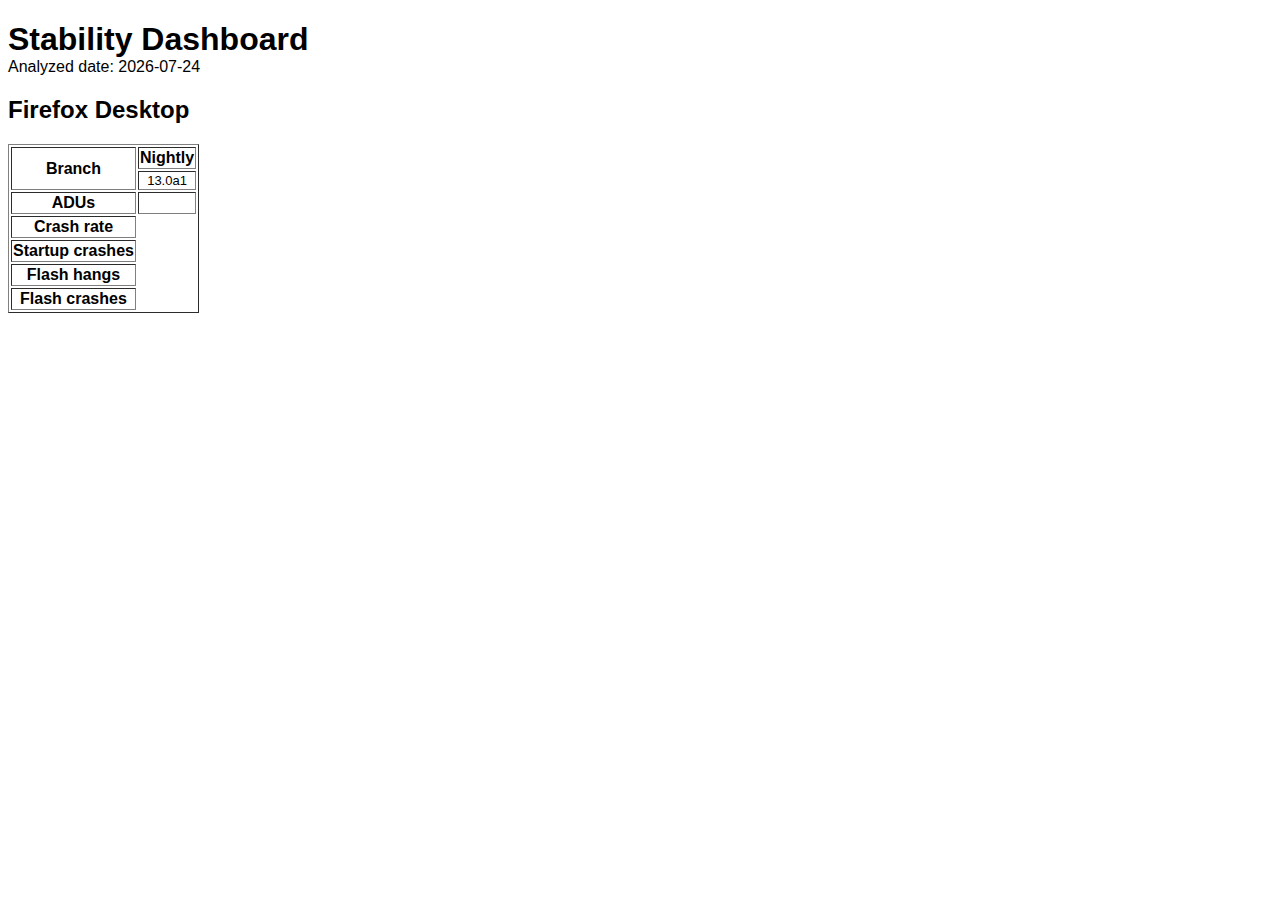
==== dashboard/index.html @ f4c394f8 "get ADUs into dashboard" ====
<!-- This Source Code Form is subject to the terms of the Mozilla Public
   - License, v. 2.0. If a copy of the MPL was not distributed with this file,
   - You can obtain one at http://mozilla.org/MPL/2.0/.  -->

<!DOCTYPE html>
<html>
<head>
  <meta http-equiv="Content-Type" content="text/html; charset=UTF-8">
  <title>Stability Dashboard</title>
  <script src="dashboard.js"></script>
  <link rel="stylesheet" href="dashboard.css">
</head>
<body>
<h1>Stability Dashboard</h1>
<p id="dateLine">Analyzed date: <span id="repDay"></span></p>

<div id="dashboard">
<section id="none">
<h2></h2>

<table border="1">
<tr class="headers"><th rowspan="2">Branch</th></tr>
<tr class="versions"></tr>
<tr class="adu"><th>ADUs</th></tr>
<tr class="rate"><th>Crash rate</th></tr>
<tr class="startup"><th>Startup crashes</th></tr>
<tr class="flashhang"><th>Flash hangs</th></tr>
<tr class="flashcrash"><th>Flash crashes</th></tr>
</table>
</section>
</div>

<p id="debug"></p>
<ul id="debugLog"></ul>
</body>
</html>
---- dashboard/dashboard.css ----
/* This Source Code Form is subject to the terms of the Mozilla Public
 * License, v. 2.0. If a copy of the MPL was not distributed with this file,
 * You can obtain one at http://mozilla.org/MPL/2.0/. */

body {
  font-family: sans-serif;
}

h1 {
  margin-bottom: 0;
}

#dateLine {
  margin-top: 0;
}

#none, .hidden {
  display: none;
}

.versions {
  font-size: small;
  text-align: center;
}

.num {
  font-size: small;
  text-align: center;
  vertical-align: middle;
}

.normal {
  background-color: #33CC33;
}

.outside {
  background-color: #CCCC33;
}

.faroff {
  background-color: #CC3333;
}

.fail {
  background-color: #CC33CC;
}

#debugLog {
  display: none;
}
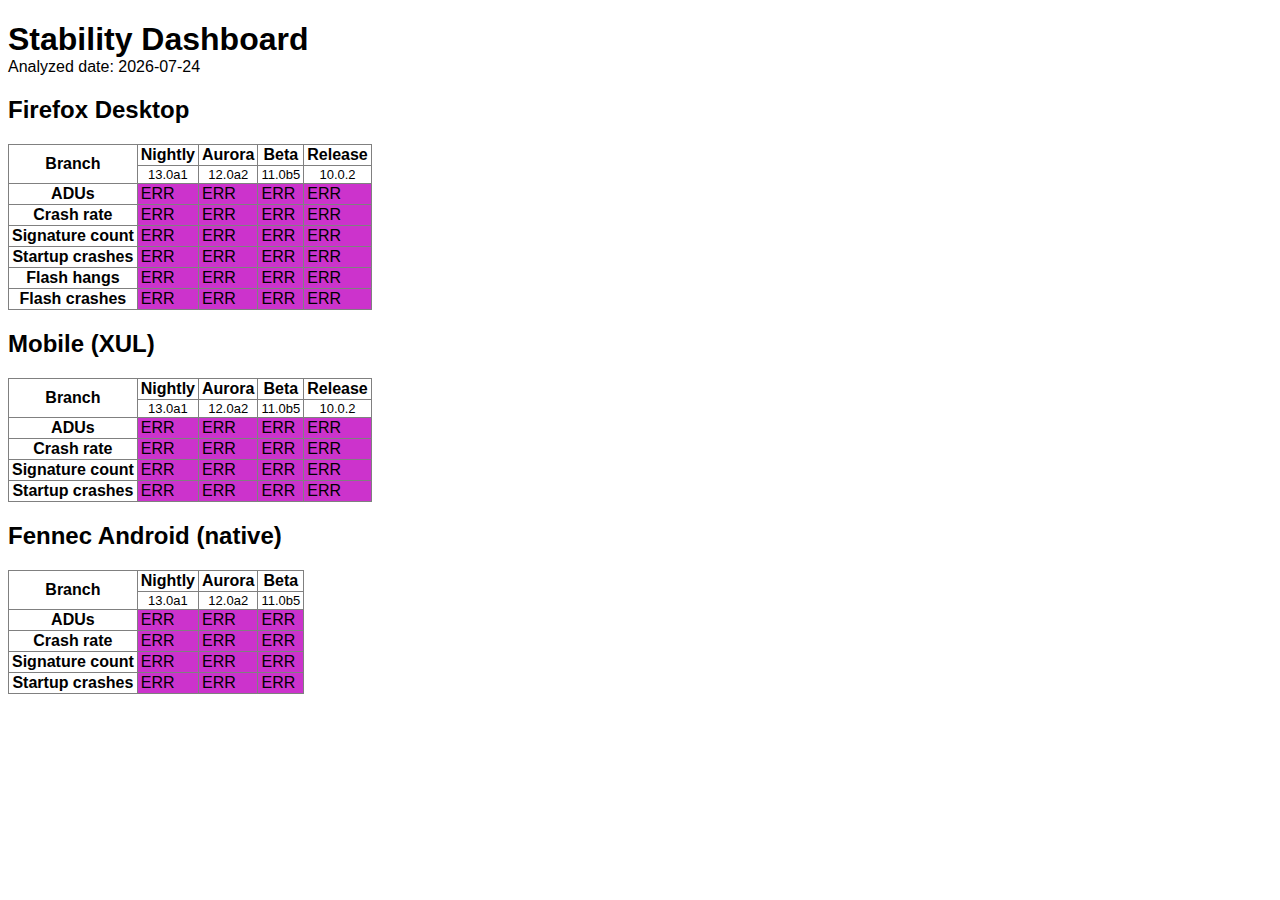
==== commit df49f578: "add an infobox to the dashboard" ====
--- a/dashboard/index.html
+++ b/dashboard/index.html
@@ -14,6 +14,21 @@
 <h1>Stability Dashboard</h1>
 <p id="dateLine">Analyzed date: <span id="repDay"></span></p>
 
+<div id="infobox">
+<p class="info adu">Active daily installations as counted by the AMO blocklist pings</p>
+<p class="info rate">Crash rate in total crashes per 100 ADUs</p>
+<p class="info sigcnt">Count of different signatures</p>
+<p class="info startup">Percentage of startup crashes (of total crashes)</p>
+<p class="info flashhang">Count of total hang reports that have a Flash version detected</p>
+<p class="info flashcrash">Percentage of non-hang reports that have a Flash version detected (compared to total non-hang reports)</p>
+<p class="version">Value for: <span id="verinfo"></span></p>
+<p class="moredata"><a href="" id="moredatalink">View detailed report</a></p>
+<p class="limits">
+  <span class="low">low</span><span class="high">high</span>: <span id="limit1"></span> -
+  <span class="low">min</span><span class="high">max</span>: <span id="limit2"></span>
+</p>
+</div>
+
 <div id="dashboard">
 <section id="none">
 <h2></h2>
@@ -23,6 +38,7 @@
 <tr class="versions"></tr>
 <tr class="adu"><th>ADUs</th></tr>
 <tr class="rate"><th>Crash rate</th></tr>
+<tr class="sigcnt"><th>Signature count</th></tr>
 <tr class="startup"><th>Startup crashes</th></tr>
 <tr class="flashhang"><th>Flash hangs</th></tr>
 <tr class="flashcrash"><th>Flash crashes</th></tr>
--- a/dashboard/dashboard.css
+++ b/dashboard/dashboard.css
@@ -23,6 +23,15 @@
   text-align: center;
 }
 
+table {
+  border-collapse: collapse;
+  border-spacing: 0 0;
+}
+
+th, td {
+  padding: 1px 3px;
+}
+
 .num {
   font-size: small;
   text-align: center;
@@ -45,6 +54,37 @@
   background-color: #CC33CC;
 }
 
+#infobox {
+  display: none;
+  position: absolute;
+  background-color: #FFFFFF;
+  opacity: 0.9;
+  border-radius: 5px;
+  border: 1px solid #404040;
+  padding: 0 1em;
+}
+
+.info {
+  display: none;
+}
+
+.info.current {
+  display: block;
+}
+
+/* temporary */
+.moredata {
+  display: none;
+}
+
+.limits.low > .high {
+  display: none;
+}
+
+.limits.high > .low {
+  display: none;
+}
+
 #debugLog {
   display: none;
 }
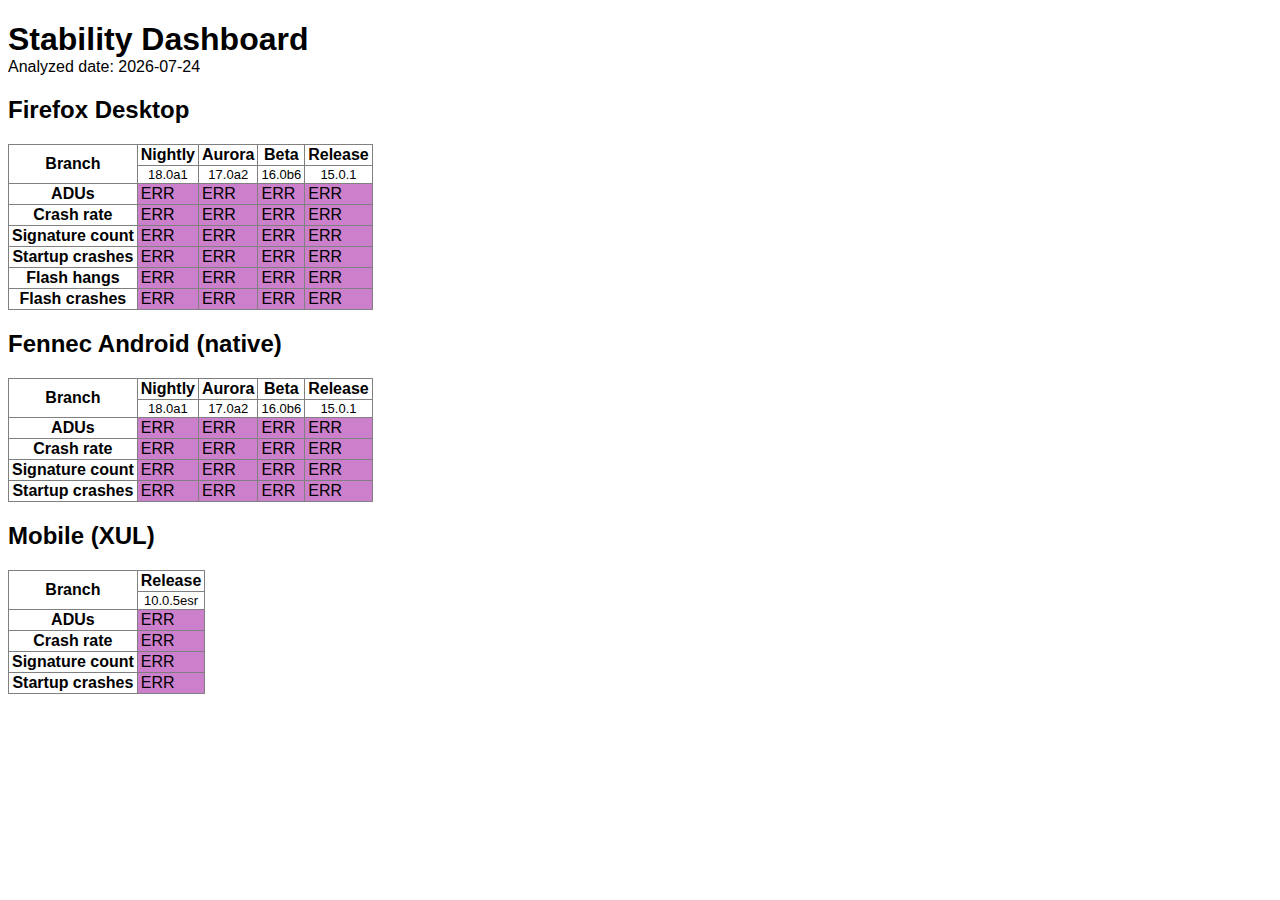
==== commit 3d9abbb5: "Correct units for Flash reports" ====
--- a/dashboard/index.html
+++ b/dashboard/index.html
@@ -19,8 +19,8 @@
 <p class="info rate">Crash rate in total crashes per 100 ADUs</p>
 <p class="info sigcnt">Count of different signatures</p>
 <p class="info startup">Percentage of startup crashes (of total crashes)</p>
-<p class="info flashhang">Count of total hang reports that have a Flash version detected</p>
-<p class="info flashcrash">Percentage of non-hang reports that have a Flash version detected (compared to total non-hang reports)</p>
+<p class="info flashhang">Hang reports per 100 ADUs that have a Flash version detected</p>
+<p class="info flashcrash">Crash (non-hang) reports per 100 ADUs that have a Flash version detected</p>
 <p class="version">Value for: <span id="verinfo"></span></p>
 <p class="moredata"><a href="" id="moredatalink">View detailed report</a></p>
 <p class="limits">
--- a/dashboard/dashboard.css
+++ b/dashboard/dashboard.css
@@ -39,7 +39,7 @@
 }
 
 .normal {
-  background-color: #33CC33;
+  background-color: #66CC66;
 }
 
 .outside {
@@ -47,11 +47,11 @@
 }
 
 .faroff {
-  background-color: #CC3333;
+  background-color: #EE8080;
 }
 
 .fail {
-  background-color: #CC33CC;
+  background-color: #CC80CC;
 }
 
 #infobox {
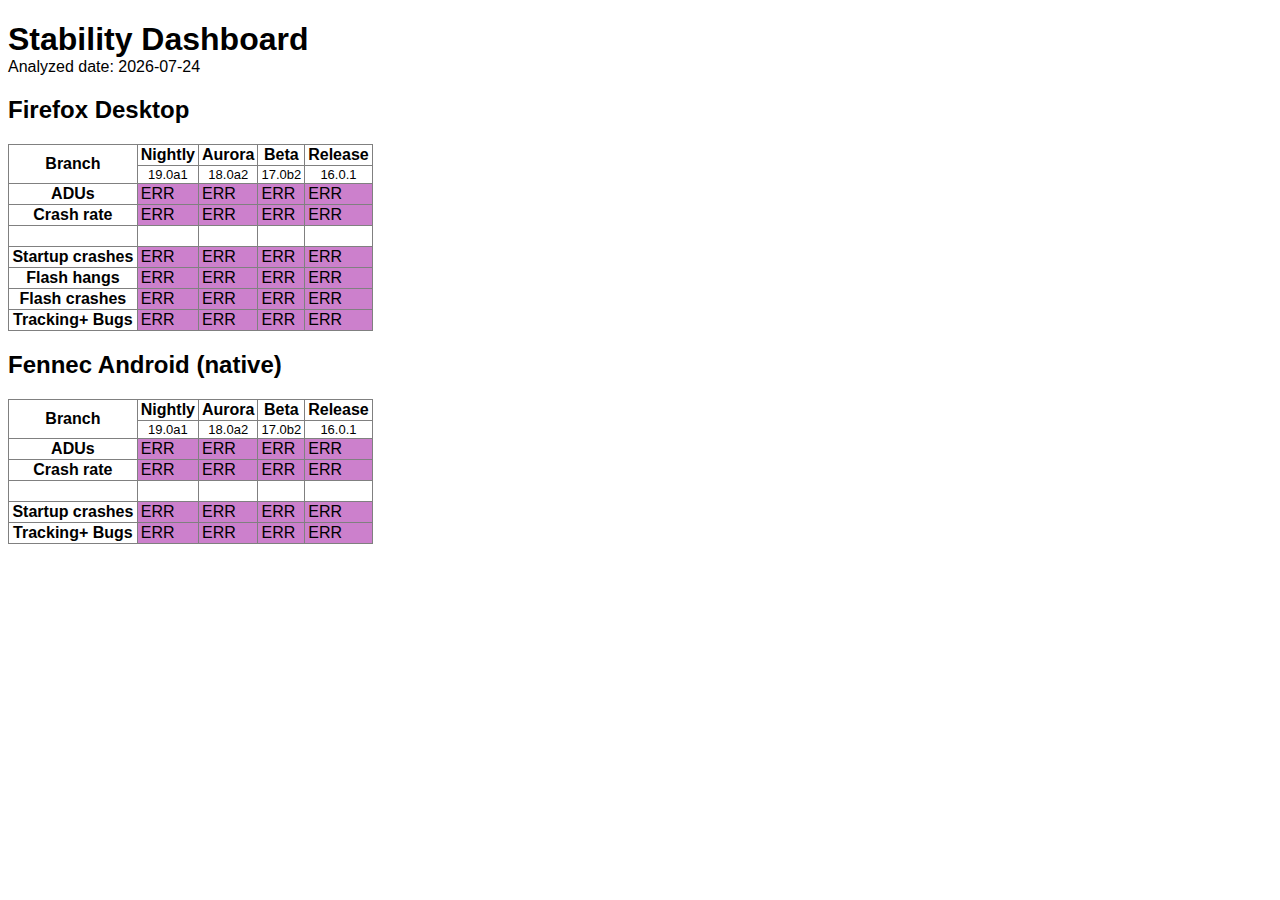
==== commit b1169a69: "hide sigcount by default" ====
--- a/dashboard/index.html
+++ b/dashboard/index.html
@@ -21,6 +21,7 @@
 <p class="info startup">Percentage of startup crashes (of total crashes)</p>
 <p class="info flashhang">Hang reports per 100 ADUs that have a Flash version detected</p>
 <p class="info flashcrash">Crash (non-hang) reports per 100 ADUs that have a Flash version detected</p>
+<p class="info opentracking">Open crash bugs that are marked tracking+ for that release &quot;train&quot;</p>
 <p class="version">Value for: <span id="verinfo"></span></p>
 <p class="moredata"><a href="" id="moredatalink">View detailed report</a></p>
 <p class="limits">
@@ -38,10 +39,11 @@
 <tr class="versions"></tr>
 <tr class="adu"><th>ADUs</th></tr>
 <tr class="rate"><th>Crash rate</th></tr>
-<tr class="sigcnt"><th>Signature count</th></tr>
+<tr class="sigcnt defaulthide"><th>Signature count</th></tr>
 <tr class="startup"><th>Startup crashes</th></tr>
 <tr class="flashhang"><th>Flash hangs</th></tr>
 <tr class="flashcrash"><th>Flash crashes</th></tr>
+<tr class="opentracking"><th>Tracking+ Bugs</th></tr>
 </table>
 </section>
 </div>
--- a/dashboard/dashboard.css
+++ b/dashboard/dashboard.css
@@ -32,6 +32,10 @@
   padding: 1px 3px;
 }
 
+.defaulthide {
+  visibility: hidden;
+}
+
 .num {
   font-size: small;
   text-align: center;
@@ -52,6 +56,11 @@
 
 .fail {
   background-color: #CC80CC;
+}
+
+td > a {
+  display: block;
+  width: 99%;
 }
 
 #infobox {
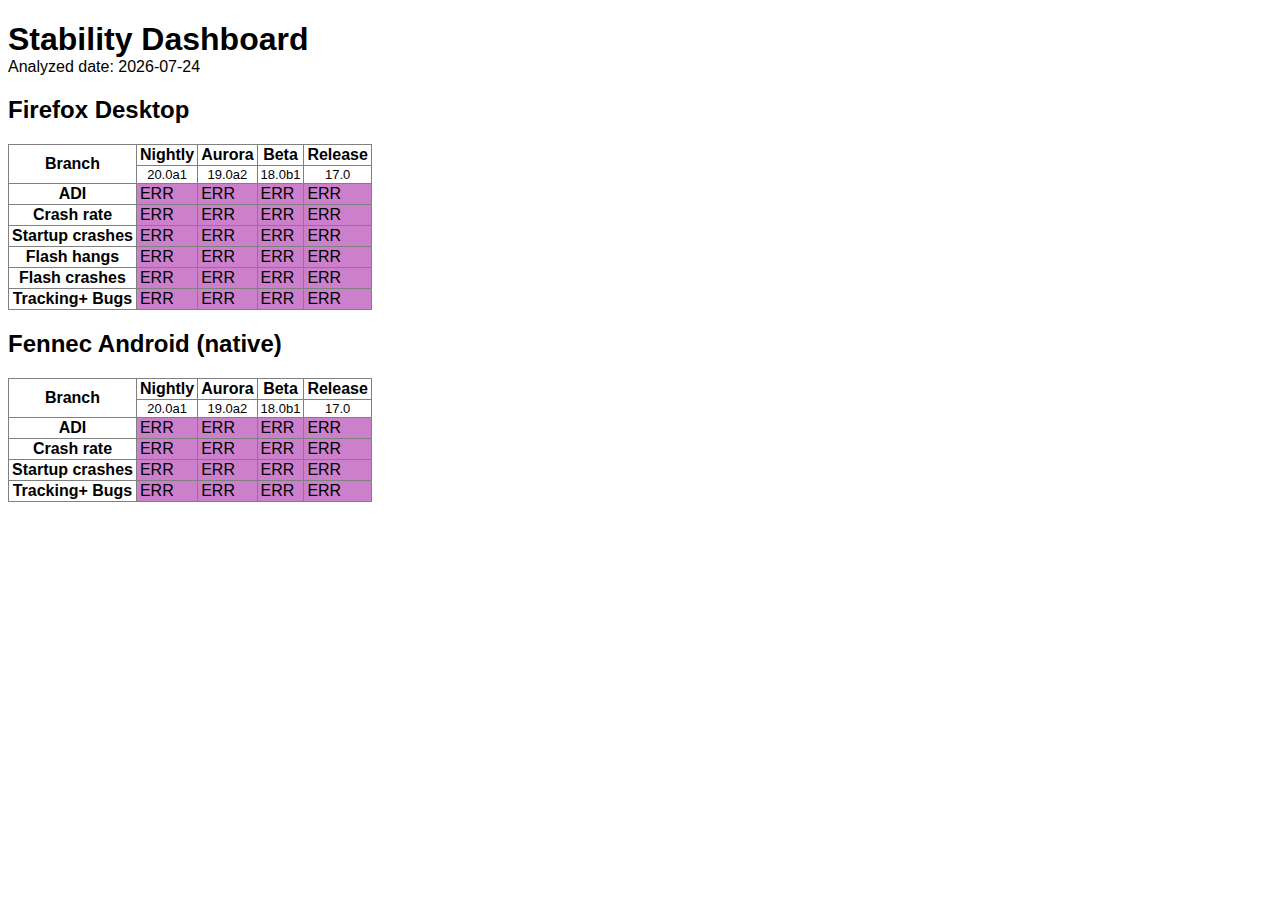
==== commit 64467703: "talk about ADI instead of ADUs on the dashboard" ====
--- a/dashboard/index.html
+++ b/dashboard/index.html
@@ -16,11 +16,11 @@
 
 <div id="infobox">
 <p class="info adu">Active daily installations as counted by the AMO blocklist pings</p>
-<p class="info rate">Crash rate in total crashes per 100 ADUs</p>
+<p class="info rate">Crash rate in total crashes per 100 ADI</p>
 <p class="info sigcnt">Count of different signatures</p>
 <p class="info startup">Percentage of startup crashes (of total crashes)</p>
-<p class="info flashhang">Hang reports per 100 ADUs that have a Flash version detected</p>
-<p class="info flashcrash">Crash (non-hang) reports per 100 ADUs that have a Flash version detected</p>
+<p class="info flashhang">Hang reports per 100 ADI that have a Flash version detected</p>
+<p class="info flashcrash">Crash (non-hang) reports per 100 ADI that have a Flash version detected</p>
 <p class="info opentracking">Open crash bugs that are marked tracking+ for that release &quot;train&quot;</p>
 <p class="version">Value for: <span id="verinfo"></span></p>
 <p class="moredata"><a href="" id="moredatalink">View detailed report</a></p>
@@ -37,7 +37,7 @@
 <table border="1">
 <tr class="headers"><th rowspan="2">Branch</th></tr>
 <tr class="versions"></tr>
-<tr class="adu"><th>ADUs</th></tr>
+<tr class="adu"><th>ADI</th></tr>
 <tr class="rate"><th>Crash rate</th></tr>
 <tr class="sigcnt defaulthide"><th>Signature count</th></tr>
 <tr class="startup"><th>Startup crashes</th></tr>
--- a/dashboard/dashboard.css
+++ b/dashboard/dashboard.css
@@ -33,7 +33,7 @@
 }
 
 .defaulthide {
-  visibility: hidden;
+  display: none;
 }
 
 .num {
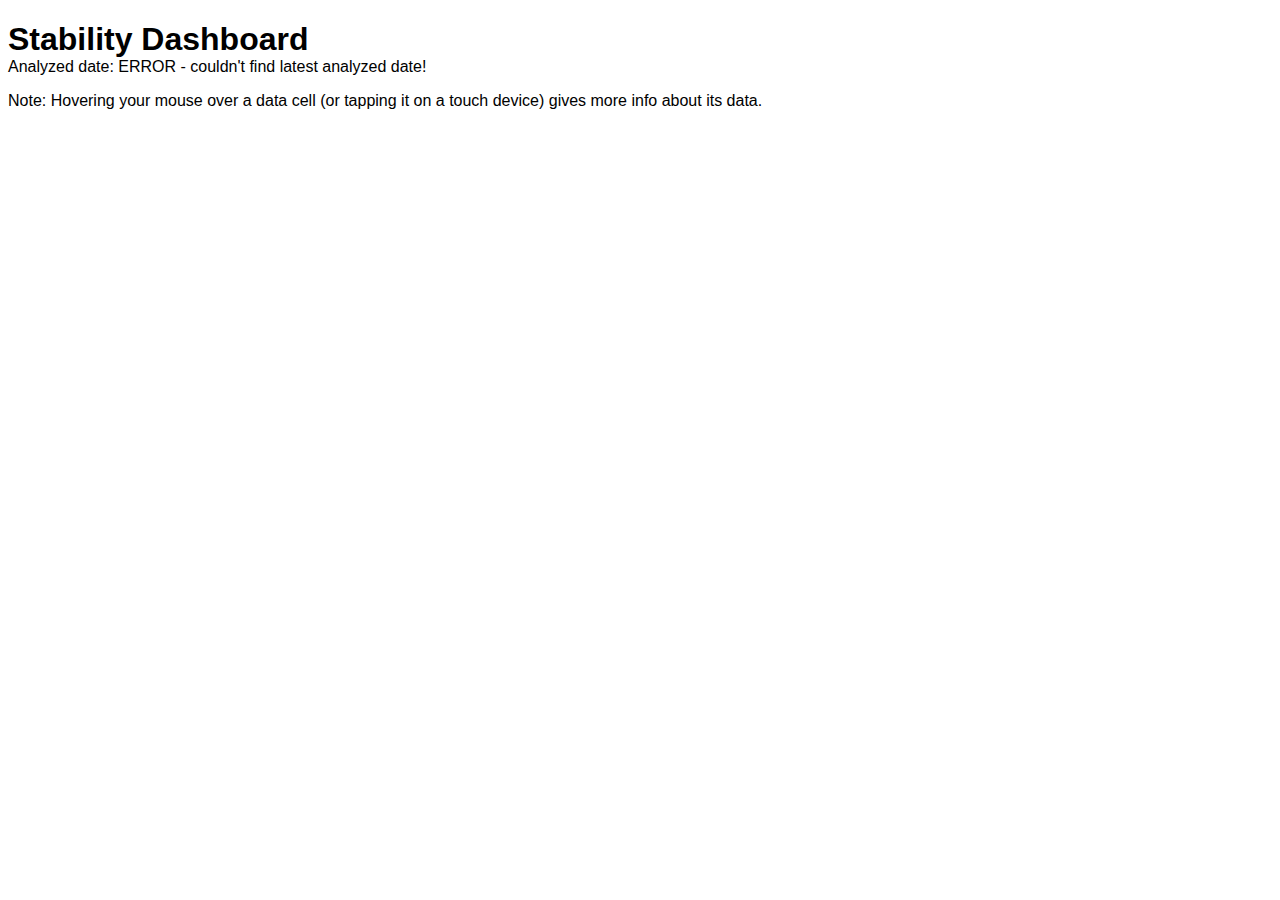
==== commit ed4d81d2: "make info language a bit better" ====
--- a/dashboard/index.html
+++ b/dashboard/index.html
@@ -13,18 +13,19 @@
 <body>
 <h1>Stability Dashboard</h1>
 <p id="dateLine">Analyzed date: <span id="repDay"></span></p>
+<p class="help">Note: Hovering your mouse over a data cell (or tapping it on a touch device) gives more info about its data.</p>
 
 <div id="infobox">
-<p class="info adu">Active daily installations as counted by the AMO blocklist pings</p>
-<p class="info rate">Crash rate in total crashes per 100 ADI</p>
-<p class="info sigcnt">Count of different signatures</p>
-<p class="info startup">Percentage of startup crashes (of total crashes)</p>
-<p class="info flashhang">Hang reports per 100 ADI that have a Flash version detected</p>
-<p class="info flashcrash">Crash (non-hang) reports per 100 ADI that have a Flash version detected</p>
-<p class="info opentracking">Open crash bugs that are marked tracking+ for that release &quot;train&quot;</p>
-<p class="version">Value for: <span id="verinfo"></span></p>
-<p class="moredata"><a href="" id="moredatalink">View detailed report</a></p>
-<p class="limits">
+<p class="info versions">Versions currently counted for this channel</p>
+<p class="info adi">Active daily installations as counted by the AMO blocklist pings</p>
+<p class="info rateBrCo">Overall crash rate (total for browser and content processes, in crashes per 100 ADI)</p>
+<p class="info startup">Browser startup crash rate (in crashes per 100 ADI)</p>
+<p class="info plugincrash">Plugin process crash rate in crashes per 100 ADI)</p>
+<p class="info pluginhang">Plugin process hang rate in crashes per 100 ADI)</p>
+<p class="version"><span id="verinfo"></span></p>
+<p class="infovalue"></p>
+<p class="moredata"><a href="" id="moredatalink" target="_blank">View detailed report</a></p>
+<p class="limits">Limits:
   <span class="low">low</span><span class="high">high</span>: <span id="limit1"></span> -
   <span class="low">min</span><span class="high">max</span>: <span id="limit2"></span>
 </p>
@@ -37,13 +38,11 @@
 <table border="1">
 <tr class="headers"><th rowspan="2">Branch</th></tr>
 <tr class="versions"></tr>
-<tr class="adu"><th>ADI</th></tr>
-<tr class="rate"><th>Crash rate</th></tr>
-<tr class="sigcnt defaulthide"><th>Signature count</th></tr>
+<tr class="adi"><th>ADI</th></tr>
+<tr class="rateBrCo"><th>Crash rate (b+c)</th></tr>
 <tr class="startup"><th>Startup crashes</th></tr>
-<tr class="flashhang"><th>Flash hangs</th></tr>
-<tr class="flashcrash"><th>Flash crashes</th></tr>
-<tr class="opentracking"><th>Tracking+ Bugs</th></tr>
+<tr class="plugincrash"><th>Plugin crashes</th></tr>
+<tr class="pluginhang"><th>Plugin hangs</th></tr>
 </table>
 </section>
 </div>
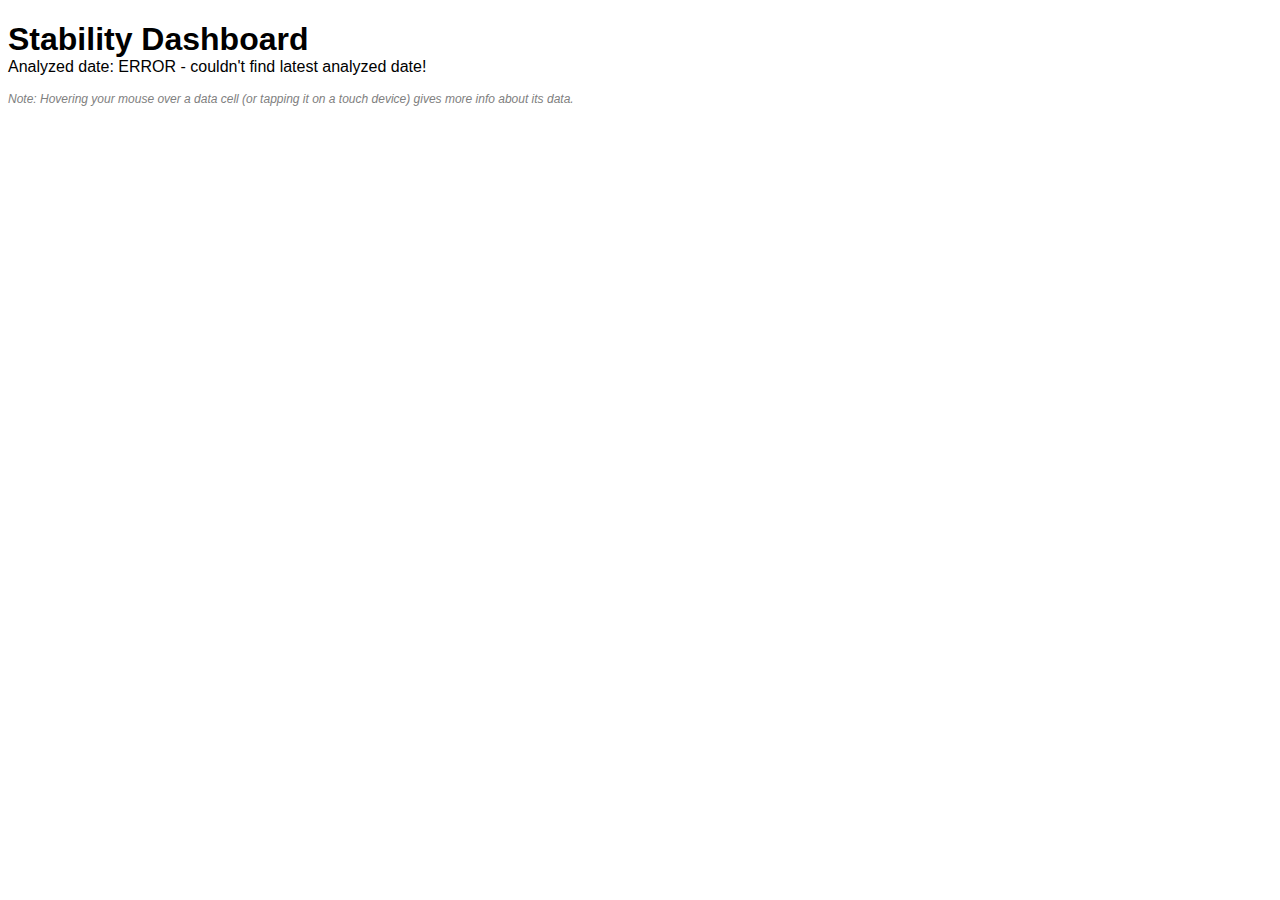
==== commit fda572a4: "add browser and content crash rates and link graphs" ====
--- a/dashboard/index.html
+++ b/dashboard/index.html
@@ -19,7 +19,9 @@
 <p class="info versions">Versions currently counted for this channel</p>
 <p class="info adi">Active daily installations as counted by the AMO blocklist pings</p>
 <p class="info rateBrCo">Overall crash rate (total for browser and content processes, in crashes per 100 ADI)</p>
+<p class="info browser">Browser process crash rate (in crashes per 100 ADI)</p>
 <p class="info startup">Browser startup crash rate (in crashes per 100 ADI)</p>
+<p class="info content">Content process crash rate (in crashes per 100 ADI)</p>
 <p class="info plugincrash">Plugin process crash rate in crashes per 100 ADI)</p>
 <p class="info pluginhang">Plugin process hang rate in crashes per 100 ADI)</p>
 <p class="version"><span id="verinfo"></span></p>
@@ -40,7 +42,9 @@
 <tr class="versions"></tr>
 <tr class="adi"><th>ADI</th></tr>
 <tr class="rateBrCo"><th>Crash rate (b+c)</th></tr>
+<tr class="browser"><th>Browser crashes</th></tr>
 <tr class="startup"><th>Startup crashes</th></tr>
+<tr class="content"><th>Content crashes</th></tr>
 <tr class="plugincrash"><th>Plugin crashes</th></tr>
 <tr class="pluginhang"><th>Plugin hangs</th></tr>
 </table>
--- a/dashboard/dashboard.css
+++ b/dashboard/dashboard.css
@@ -4,6 +4,8 @@
 
 body {
   font-family: sans-serif;
+  background-color: #FFFFFF;
+  color: #000000;
 }
 
 h1 {
@@ -14,13 +16,23 @@
   margin-top: 0;
 }
 
+.help {
+  color: #808080;
+  font-style: italic;
+  font-size: 75%;
+}
+
 #none, .hidden {
   display: none;
 }
 
-.versions {
-  font-size: small;
+tr.versions {
+  font-size: 66%;
   text-align: center;
+}
+
+tr.rateBrCo {
+  font-weight: bold;
 }
 
 table {
@@ -43,7 +55,7 @@
 }
 
 .normal {
-  background-color: #66CC66;
+  background-color: #AAEEAA;
 }
 
 .outside {
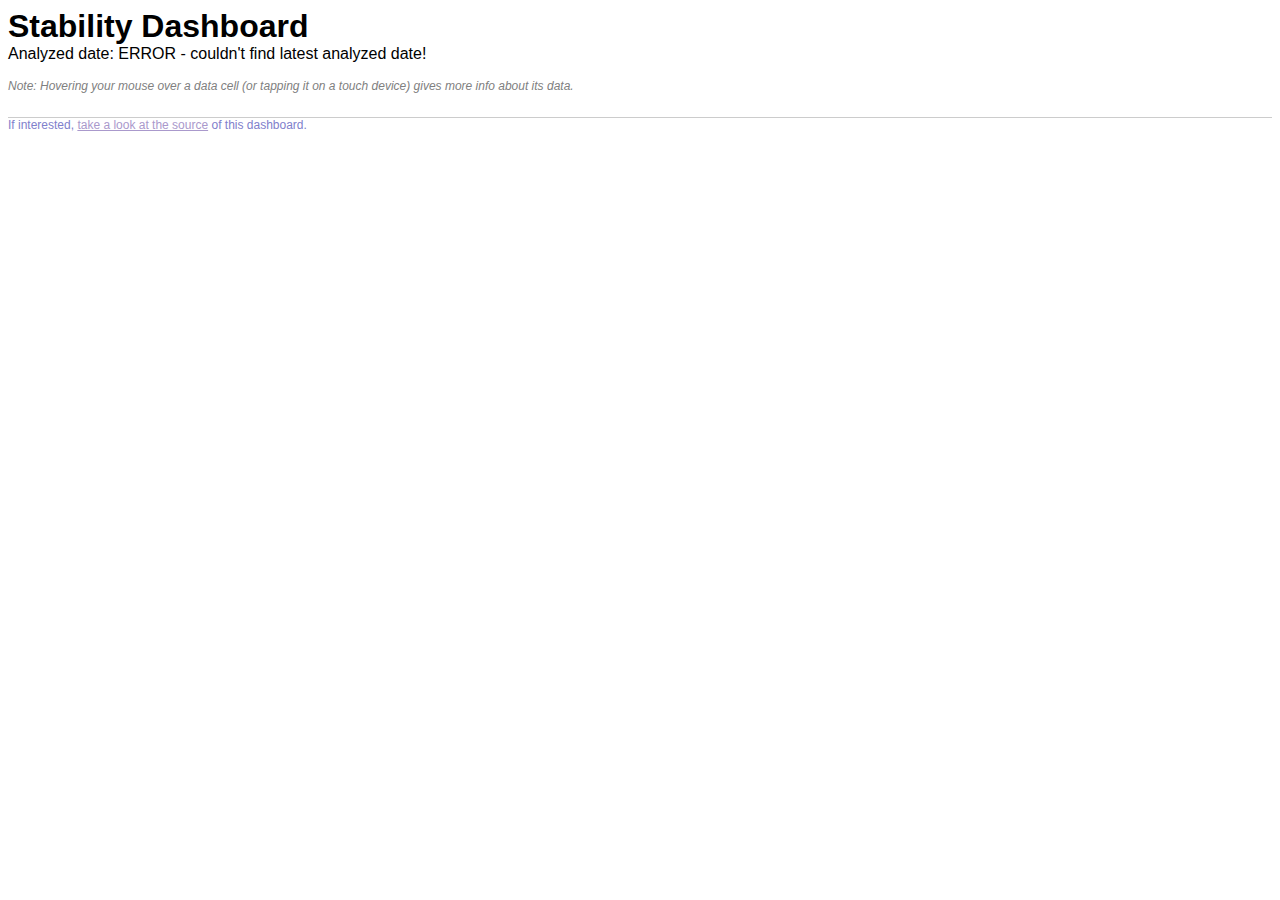
==== commit f60f3ffd: "add a footer to all dashboards that links to the git source in the new datil repo on github" ====
--- a/dashboard/index.html
+++ b/dashboard/index.html
@@ -14,6 +14,7 @@
 <h1>Stability Dashboard</h1>
 <p id="dateLine">Analyzed date: <span id="repDay"></span></p>
 <p class="help">Note: Hovering your mouse over a data cell (or tapping it on a touch device) gives more info about its data.</p>
+<div id="notification" class="hidden"></div>
 
 <div id="infobox">
 <p class="info versions">Versions currently counted for this channel</p>
@@ -53,5 +54,10 @@
 
 <p id="debug"></p>
 <ul id="debugLog"></ul>
+<div id="footer">
+If interested,
+<a href="https://github.com/KaiRo-at/datil/tree/master/dashboard">take
+a look at the source</a> of this dashboard.
+</div>
 </body>
 </html>
--- a/dashboard/dashboard.css
+++ b/dashboard/dashboard.css
@@ -9,6 +9,7 @@
 }
 
 h1 {
+  margin-top: .2em;
   margin-bottom: 0;
 }
 
@@ -22,6 +23,13 @@
   font-size: 75%;
 }
 
+#notification {
+  margin: .5em;
+  padding: .5em;
+  background-color: #FFBB44;
+  color: #000000;
+}
+
 #none, .hidden {
   display: none;
 }
@@ -31,16 +39,28 @@
   text-align: center;
 }
 
+tr.adi {
+  font-size: 66%;
+}
+
+.adi > .num,
+.rateBrCo > .num {
+  font-size: 100%; /* undo the font size set by .num below */
+}
+
 tr.rateBrCo {
   font-weight: bold;
 }
-
 table {
   border-collapse: collapse;
   border-spacing: 0 0;
 }
 
-th, td {
+th {
+  padding: .2em 3px;
+}
+
+td {
   padding: 1px 3px;
 }
 
@@ -49,7 +69,7 @@
 }
 
 .num {
-  font-size: small;
+  font-size: 80%;
   text-align: center;
   vertical-align: middle;
 }
@@ -59,11 +79,11 @@
 }
 
 .outside {
-  background-color: #CCCC33;
+  background-color: #EEDD55;
 }
 
 .faroff {
-  background-color: #EE8080;
+  background-color: #FFAAAA;
 }
 
 .fail {
@@ -109,3 +129,15 @@
 #debugLog {
   display: none;
 }
+
+/* common footer */
+
+#footer {
+  margin-top: 2em;
+  border-top: 1px solid #CCCCCC;
+  font-size: .75em;
+  color: #8080CC;
+}
+
+#footer a:link, #footer a:visited { color: #AA99CC; }
+#footer a:hover, #footer a:active { color: #663399; }
